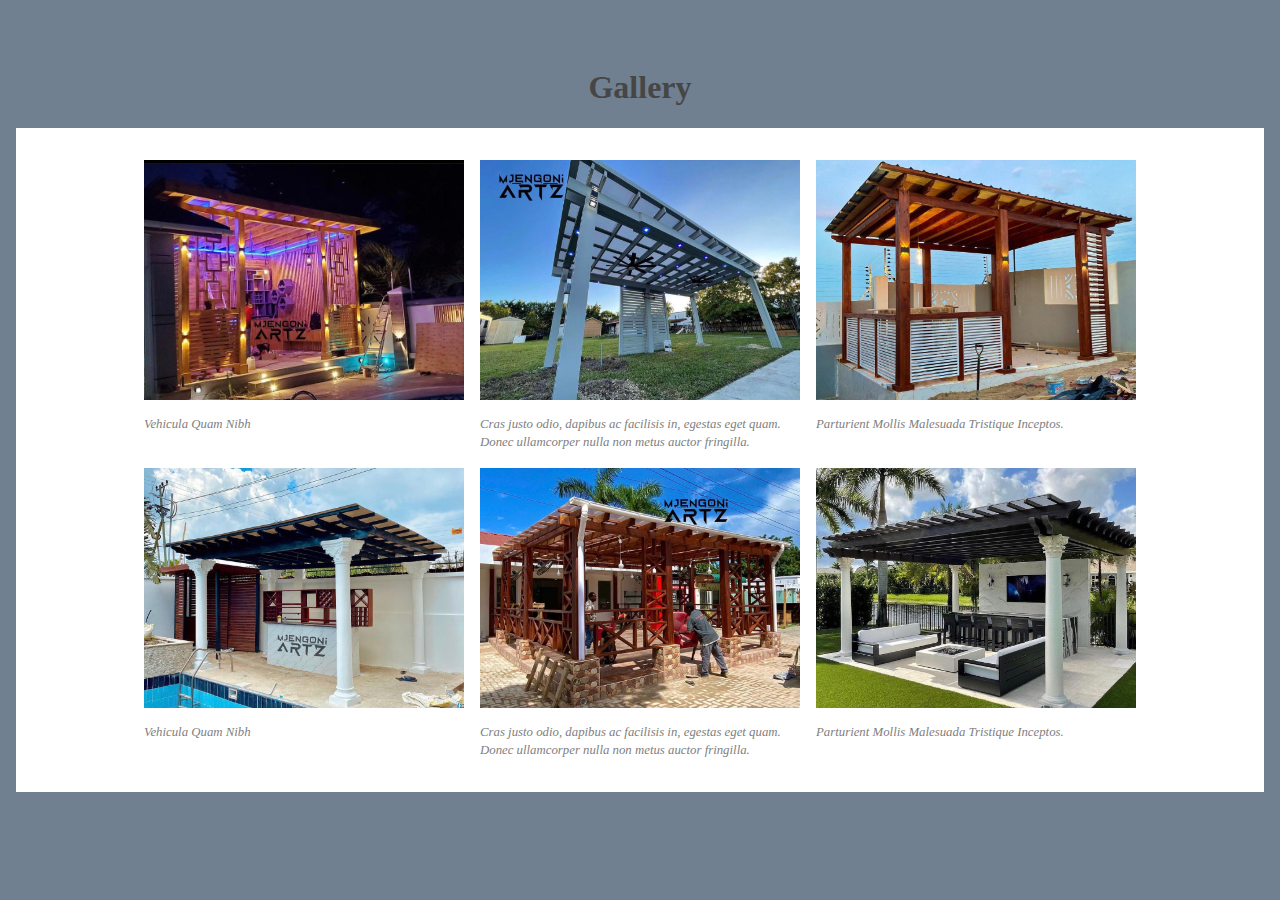
==== public/gallery.html @ 28c582a5 "setup github actions" ====
<!DOCTYPE html>
<html lang="en">

<head>
    <meta charset="UTF-8">
    <meta http-equiv="X-UA-Compatible" content="IE=edge">
    <meta name="viewport" content="width=device-width, initial-scale=1.0">
    <title>Document</title>
    <style>
        * {
            box-sizing: border-box;
        }

        body {
            background: slategray;
            margin: 0;
            padding: 3em 1em;
        }

        ul {
            list-style: none;
            margin: 0;
            padding: 0;
        }

        figure {
            margin: 0;
        }

        figcaption {
            font-style: italic;
            font-size: 0.8em;
            color: grey;
            line-height: 1.4;
        }

        .grid {
            display: grid;
            grid-auto-flow: column;
            grid-auto-columns: 90%;
            grid-gap: 1em;
            overflow-x: scroll;
            -webkit-overflow-scrolling: touch;
            padding: 2em 1em;
            background: white;
        }

        @media all and (min-width: 600px) {
            .grid {
                grid-auto-flow: initial;
                grid-template-columns: repeat(auto-fit, minmax(auto, 20em));
                justify-content: center;
            }
        }

        .grid__figure {
            display: grid;
            grid-template-rows: 15em 1fr;
            grid-gap: 1em;
        }

        .grid__figure img {
            width: 100%;
            height: 100%;
            -o-object-fit: cover;
            object-fit: cover;
        }
    </style>
</head>

<body>
    <h1 style="text-align: center; color:rgb(70, 70, 70)">Gallery</h1>
    <ul class="grid">
        <li>
            <figure class="grid__figure">
                <img src="assets/img/img1.jpg" alt="">
                <figcaption>Vehicula Quam Nibh</figcaption>
            </figure>
        </li>
        <li>
            <figure class="grid__figure">
                <img src="assets/img/img2.jpg" alt="">
                <figcaption>Cras justo odio, dapibus ac facilisis in, egestas eget quam. Donec ullamcorper nulla non
                    metus
                    auctor fringilla.</figcaption>
            </figure>
        </li>
        <li>
            <figure class="grid__figure">
                <img src="assets/img/img3.jpg" alt="">
                <figcaption>Parturient Mollis Malesuada Tristique Inceptos.</figcaption>
            </figure>
        </li>
        <li>
            <figure class="grid__figure">
                <img src="assets/img/img4.jpg" alt="">
                <figcaption>Vehicula Quam Nibh</figcaption>
            </figure>
        </li>
        <li>
            <figure class="grid__figure">
                <img src="assets/img/img5.jpg" alt="">
                <figcaption>Cras justo odio, dapibus ac facilisis in, egestas eget quam. Donec ullamcorper nulla non
                    metus
                    auctor fringilla.</figcaption>
            </figure>
        </li>
        <li>
            <figure class="grid__figure">
                <img src="assets/img/img6.jpg" alt="">
                <figcaption>Parturient Mollis Malesuada Tristique Inceptos.</figcaption>
            </figure>
        </li>
    </ul>
</body>

</html>
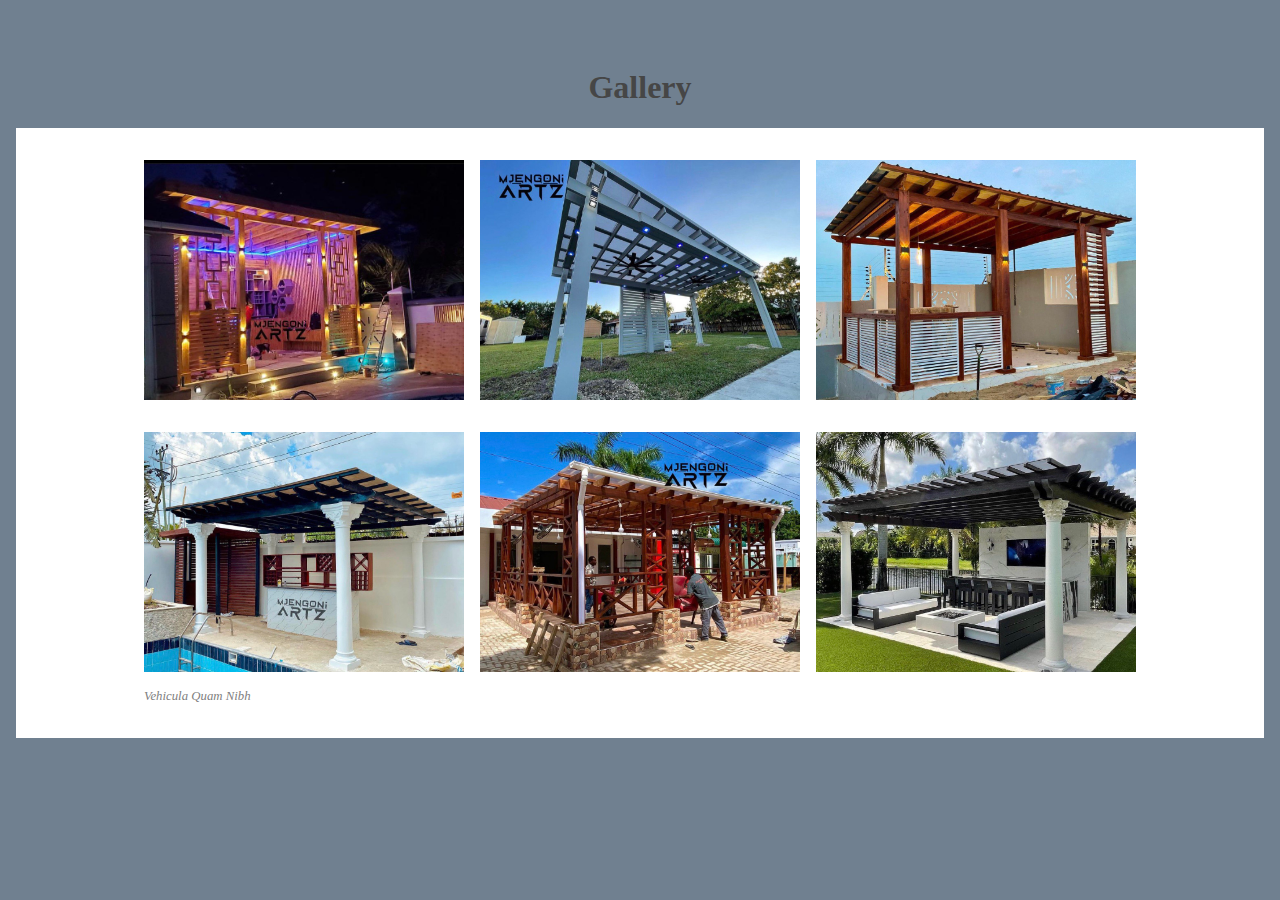
==== commit 0a1b91ea: "Gallery corrections" ====
--- a/public/gallery.html
+++ b/public/gallery.html
@@ -5,66 +5,9 @@
     <meta charset="UTF-8">
     <meta http-equiv="X-UA-Compatible" content="IE=edge">
     <meta name="viewport" content="width=device-width, initial-scale=1.0">
+    <link rel="stylesheet" href="../public/assets/styles/gallery.css">
     <title>Document</title>
     <style>
-        * {
-            box-sizing: border-box;
-        }
-
-        body {
-            background: slategray;
-            margin: 0;
-            padding: 3em 1em;
-        }
-
-        ul {
-            list-style: none;
-            margin: 0;
-            padding: 0;
-        }
-
-        figure {
-            margin: 0;
-        }
-
-        figcaption {
-            font-style: italic;
-            font-size: 0.8em;
-            color: grey;
-            line-height: 1.4;
-        }
-
-        .grid {
-            display: grid;
-            grid-auto-flow: column;
-            grid-auto-columns: 90%;
-            grid-gap: 1em;
-            overflow-x: scroll;
-            -webkit-overflow-scrolling: touch;
-            padding: 2em 1em;
-            background: white;
-        }
-
-        @media all and (min-width: 600px) {
-            .grid {
-                grid-auto-flow: initial;
-                grid-template-columns: repeat(auto-fit, minmax(auto, 20em));
-                justify-content: center;
-            }
-        }
-
-        .grid__figure {
-            display: grid;
-            grid-template-rows: 15em 1fr;
-            grid-gap: 1em;
-        }
-
-        .grid__figure img {
-            width: 100%;
-            height: 100%;
-            -o-object-fit: cover;
-            object-fit: cover;
-        }
     </style>
 </head>
 
@@ -74,21 +17,21 @@
         <li>
             <figure class="grid__figure">
                 <img src="assets/img/img1.jpg" alt="">
-                <figcaption>Vehicula Quam Nibh</figcaption>
+                <!-- <figcaption>Vehicula Quam Nibh</figcaption> -->
             </figure>
         </li>
         <li>
             <figure class="grid__figure">
                 <img src="assets/img/img2.jpg" alt="">
-                <figcaption>Cras justo odio, dapibus ac facilisis in, egestas eget quam. Donec ullamcorper nulla non
+                <!-- <figcaption>Cras justo odio, dapibus ac facilisis in, egestas eget quam. Donec ullamcorper nulla non
                     metus
                     auctor fringilla.</figcaption>
-            </figure>
+            </figure> -->
         </li>
         <li>
             <figure class="grid__figure">
                 <img src="assets/img/img3.jpg" alt="">
-                <figcaption>Parturient Mollis Malesuada Tristique Inceptos.</figcaption>
+                <!-- <figcaption>Parturient Mollis Malesuada Tristique Inceptos.</figcaption> -->
             </figure>
         </li>
         <li>
@@ -100,15 +43,15 @@
         <li>
             <figure class="grid__figure">
                 <img src="assets/img/img5.jpg" alt="">
-                <figcaption>Cras justo odio, dapibus ac facilisis in, egestas eget quam. Donec ullamcorper nulla non
+                <!-- <figcaption>Cras justo odio, dapibus ac facilisis in, egestas eget quam. Donec ullamcorper nulla non
                     metus
-                    auctor fringilla.</figcaption>
+                    auctor fringilla.</figcaption> -->
             </figure>
         </li>
         <li>
             <figure class="grid__figure">
                 <img src="assets/img/img6.jpg" alt="">
-                <figcaption>Parturient Mollis Malesuada Tristique Inceptos.</figcaption>
+                <!-- <figcaption>Parturient Mollis Malesuada Tristique Inceptos.</figcaption> -->
             </figure>
         </li>
     </ul>
--- a/public/assets/styles/gallery.css
+++ b/public/assets/styles/gallery.css
@@ -0,0 +1,59 @@
+* {
+            box-sizing: border-box;
+        }
+
+        body {
+            background: slategray;
+            margin: 0;
+            padding: 3em 1em;
+        }
+
+        ul {
+            list-style: none;
+            margin: 0;
+            padding: 0;
+        }
+
+        figure {
+            margin: 0;
+        }
+
+        figcaption {
+            font-style: italic;
+            font-size: 0.8em;
+            color: grey;
+            line-height: 1.4;
+        }
+
+        .grid {
+            display: grid;
+            grid-auto-flow: column;
+            grid-auto-columns: 90%;
+            grid-gap: 1em;
+            overflow-x: scroll;
+            -webkit-overflow-scrolling: touch;
+            padding: 2em 1em;
+            background: white;
+        }
+
+        @media all and (min-width: 600px) {
+            .grid {
+                grid-auto-flow: initial;
+                grid-template-columns: repeat(auto-fit, minmax(auto, 20em));
+                justify-content: center;
+            }
+        }
+
+        .grid__figure {
+            display: grid;
+            grid-template-rows: 15em 1fr;
+            grid-gap: 1em;
+        }
+
+        .grid__figure img {
+            width: 100%;
+            height: 100%;
+            -o-object-fit: cover;
+            object-fit: cover;
+        }
+    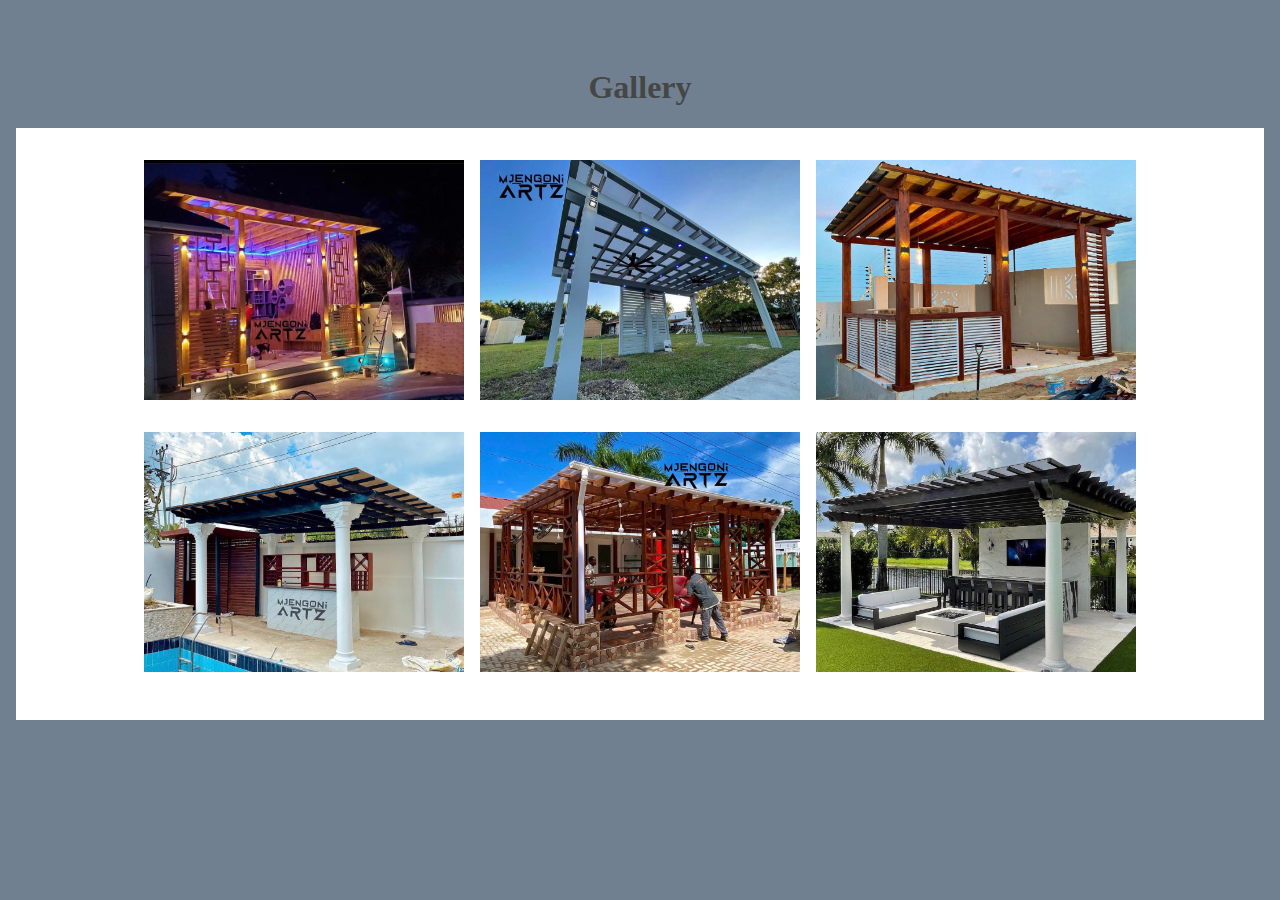
==== commit 80c0cf14: "Re" ====
--- a/public/gallery.html
+++ b/public/gallery.html
@@ -5,9 +5,66 @@
     <meta charset="UTF-8">
     <meta http-equiv="X-UA-Compatible" content="IE=edge">
     <meta name="viewport" content="width=device-width, initial-scale=1.0">
-    <link rel="stylesheet" href="../public/assets/styles/gallery.css">
     <title>Document</title>
     <style>
+        * {
+            box-sizing: border-box;
+        }
+
+        body {
+            background: slategray;
+            margin: 0;
+            padding: 3em 1em;
+        }
+
+        ul {
+            list-style: none;
+            margin: 0;
+            padding: 0;
+        }
+
+        figure {
+            margin: 0;
+        }
+
+        figcaption {
+            font-style: italic;
+            font-size: 0.8em;
+            color: grey;
+            line-height: 1.4;
+        }
+
+        .grid {
+            display: grid;
+            grid-auto-flow: column;
+            grid-auto-columns: 90%;
+            grid-gap: 1em;
+            overflow-x: scroll;
+            -webkit-overflow-scrolling: touch;
+            padding: 2em 1em;
+            background: white;
+        }
+
+        @media all and (min-width: 600px) {
+            .grid {
+                grid-auto-flow: initial;
+                grid-template-columns: repeat(auto-fit, minmax(auto, 20em));
+                justify-content: center;
+            }
+        }
+
+        .grid__figure {
+            display: grid;
+            grid-template-rows: 15em 1fr;
+            grid-gap: 1em;
+        }
+
+        .grid__figure img {
+            width: 100%;
+            height: 100%;
+            -o-object-fit: cover;
+            object-fit: cover;
+        }
     </style>
 </head>
 
@@ -17,41 +74,31 @@
         <li>
             <figure class="grid__figure">
                 <img src="assets/img/img1.jpg" alt="">
-                <!-- <figcaption>Vehicula Quam Nibh</figcaption> -->
             </figure>
         </li>
         <li>
             <figure class="grid__figure">
                 <img src="assets/img/img2.jpg" alt="">
-                <!-- <figcaption>Cras justo odio, dapibus ac facilisis in, egestas eget quam. Donec ullamcorper nulla non
-                    metus
-                    auctor fringilla.</figcaption>
-            </figure> -->
+            </figure>
         </li>
         <li>
             <figure class="grid__figure">
                 <img src="assets/img/img3.jpg" alt="">
-                <!-- <figcaption>Parturient Mollis Malesuada Tristique Inceptos.</figcaption> -->
             </figure>
         </li>
         <li>
             <figure class="grid__figure">
                 <img src="assets/img/img4.jpg" alt="">
-                <figcaption>Vehicula Quam Nibh</figcaption>
             </figure>
         </li>
         <li>
             <figure class="grid__figure">
                 <img src="assets/img/img5.jpg" alt="">
-                <!-- <figcaption>Cras justo odio, dapibus ac facilisis in, egestas eget quam. Donec ullamcorper nulla non
-                    metus
-                    auctor fringilla.</figcaption> -->
             </figure>
         </li>
         <li>
             <figure class="grid__figure">
                 <img src="assets/img/img6.jpg" alt="">
-                <!-- <figcaption>Parturient Mollis Malesuada Tristique Inceptos.</figcaption> -->
             </figure>
         </li>
     </ul>
